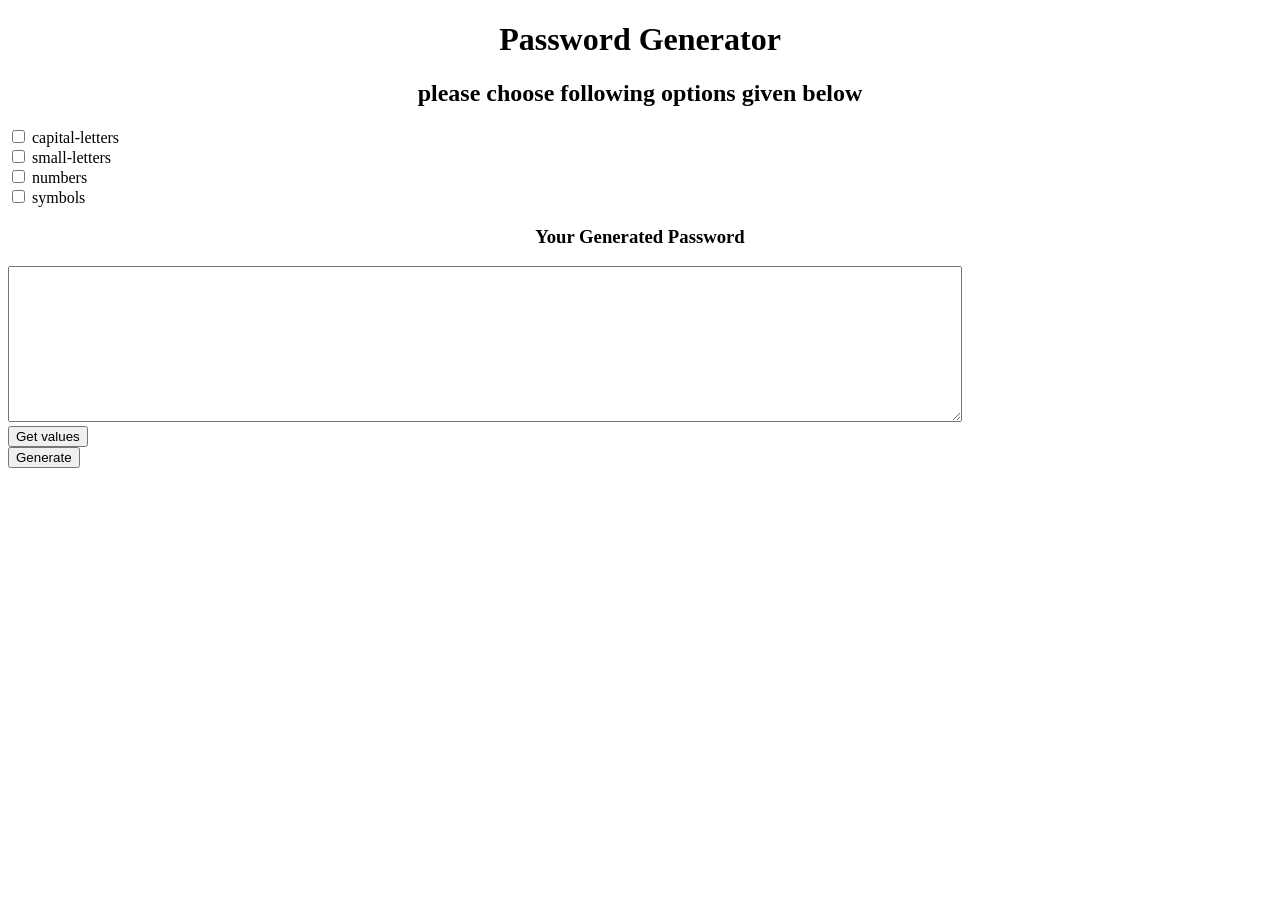
==== PasswordGenerator.html @ 746ca362 "initial commit" ====
<!DOCTYPE html>
<html lang="en">
<head>
    <meta charset="UTF-8">
    <meta name="viewport" content="width=device-width, initial-scale=1.0">
    <meta http-equiv="X-UA-Compatible" content="ie=edge">
    <title>Document</title>
    <link rel="stylesheet" href="passwordStyle.css">
   <script type="text/javascript" src="passwordScript.js"></script>
 
</head>
<body> 
    <div class="header">
        <h1>Password Generator</h1>
    </div>
    <div class="header">
        <h2>please choose following options given below</h2>
    </div>
    <div class="container">
        <input type="checkbox" class="checks" value="capital-letters" id="cb1"> capital-letters <br>

        <input type="checkbox" class="checks" value="small-letters" id="cb2"> small-letters <br>

        <input type="checkbox" class="checks" value="numbers" id="cb3"> numbers <br>

        <input type="checkbox" class="checks" value="symbols" id="cb4"> symbols <br>
    </div> 
        <div class="header">
             <h3>Your Generated Password </h3>
        </div>
    <section id="displayPassword">
        <textarea id='textArea' > </textarea> <br>
        <button type="button" class="btn" onclick="getValue();" >Get values</button> <br>
        <button type="button" class="btn" onclick="generatePass();" >Generate</button> <br>
    </section>

    
</body>
</html>
---- passwordStyle.css ----
#textArea
{
    font-size: 20px;
    align-content: center;
    height:150px;
    width:75%;
    margin-left: auto;
    margin-right: auto;
    

}
.header
{
    text-align: center;
}
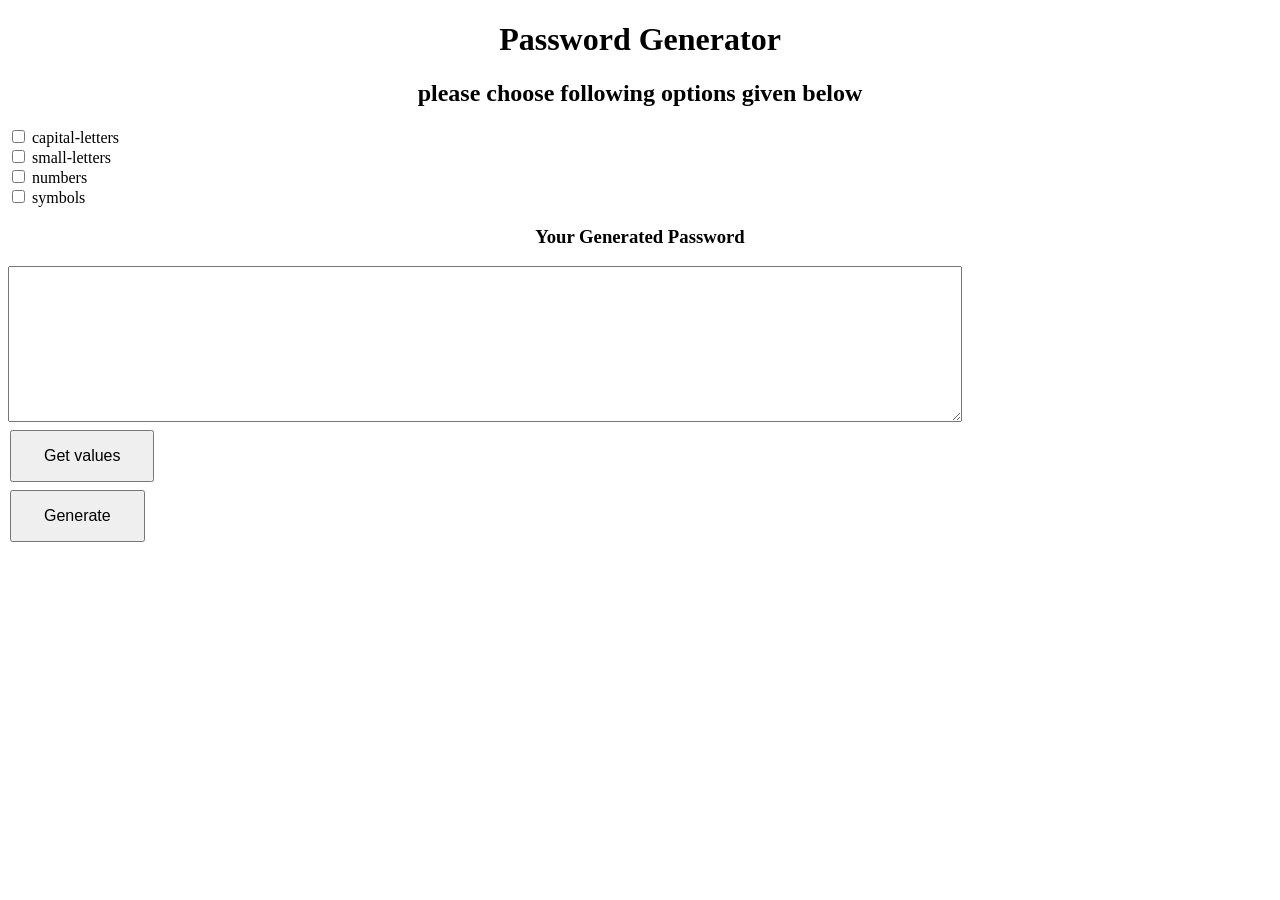
==== commit e7f5ecf2: "Title/css" ====
--- a/PasswordGenerator.html
+++ b/PasswordGenerator.html
@@ -4,7 +4,7 @@
     <meta charset="UTF-8">
     <meta name="viewport" content="width=device-width, initial-scale=1.0">
     <meta http-equiv="X-UA-Compatible" content="ie=edge">
-    <title>Document</title>
+    <title>Password Generator</title>
     <link rel="stylesheet" href="passwordStyle.css">
    <script type="text/javascript" src="passwordScript.js"></script>
  
--- a/passwordStyle.css
+++ b/passwordStyle.css
@@ -6,10 +6,16 @@
     width:75%;
     margin-left: auto;
     margin-right: auto;
-    
-
 }
 .header
 {
     text-align: center;
+}
+.btn{
+    padding: 15px 32px;
+  text-align: center;
+  text-decoration: none;
+  display: inline-block;
+  font-size: 16px;
+  margin: 4px 2px;
 }
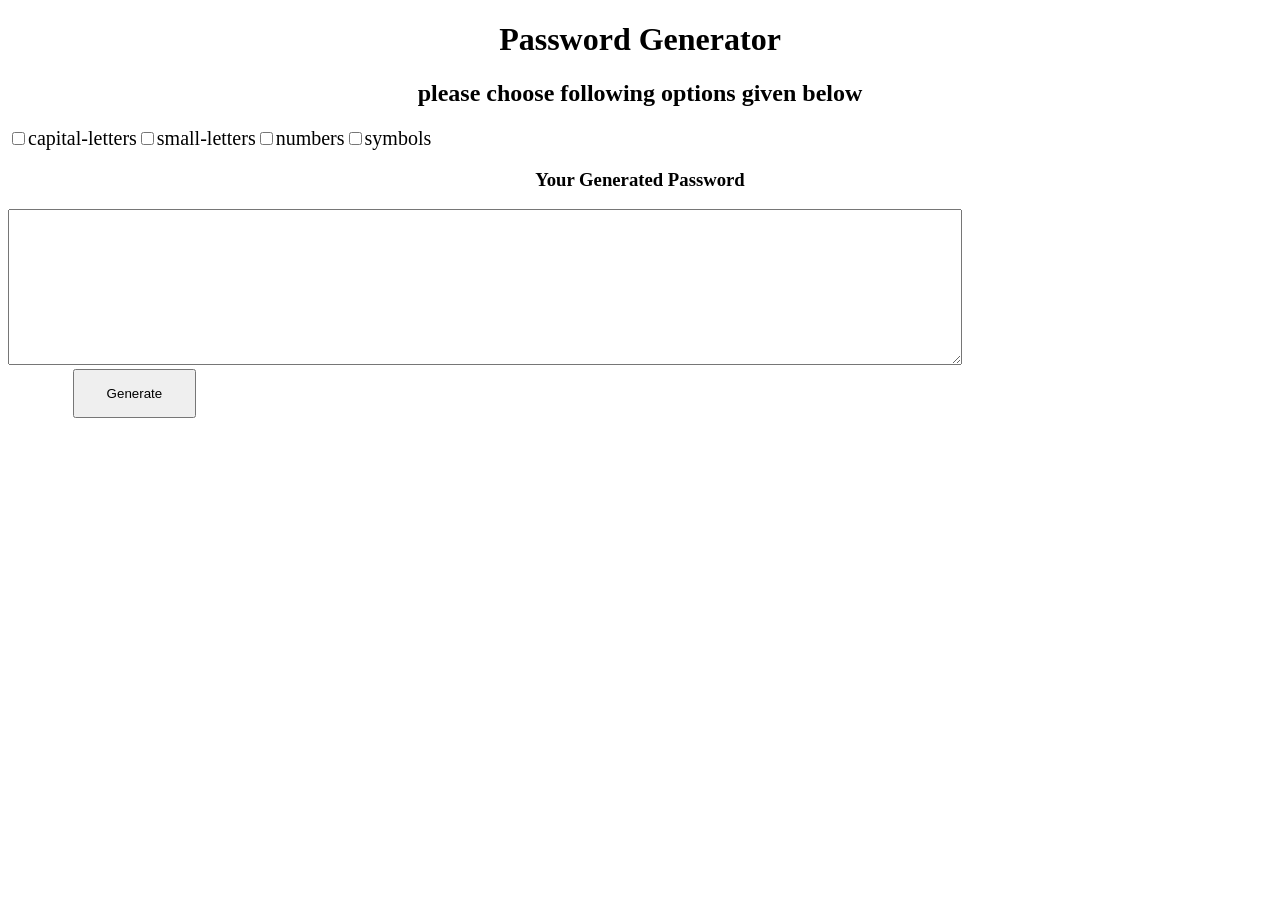
==== commit 9b6a7a9d: "css" ====
--- a/PasswordGenerator.html
+++ b/PasswordGenerator.html
@@ -4,17 +4,17 @@
     <meta charset="UTF-8">
     <meta name="viewport" content="width=device-width, initial-scale=1.0">
     <meta http-equiv="X-UA-Compatible" content="ie=edge">
-    <title>Password Generator</title>
+    <title>Password Generatorg</title>
     <link rel="stylesheet" href="passwordStyle.css">
    <script type="text/javascript" src="passwordScript.js"></script>
  
 </head>
 <body> 
     <div class="header">
-        <h1>Password Generator</h1>
+        <h1 id="h1">Password Generator</h1>
     </div>
     <div class="header">
-        <h2>please choose following options given below</h2>
+        <h2 id="h2">please choose following options given below</h2>
     </div>
     <div class="container">
         <input type="checkbox" class="checks" value="capital-letters" id="cb1"> capital-letters <br>
@@ -30,9 +30,10 @@
         </div>
     <section id="displayPassword">
         <textarea id='textArea' > </textarea> <br>
-        <button type="button" class="btn" onclick="getValue();" >Get values</button> <br>
-        <button type="button" class="btn" onclick="generatePass();" >Generate</button> <br>
     </section>
+    <div style="display: flex; flex-direction:row; width:20%; ">
+        <button type="button" class="btn" onclick="generatePass();"  >Generate</button> <br>
+    </div>
 
     
 </body>
--- a/passwordStyle.css
+++ b/passwordStyle.css
@@ -6,16 +6,26 @@
     width:75%;
     margin-left: auto;
     margin-right: auto;
+    align-content: center;
+    text-align: center;
 }
 .header
 {
     text-align: center;
+    border-block: 20px;
+    
+}
+.container{
+    display: flex;
+    flex-direction: row;
+    -ms-flex-item-align: center;
+    font-size: 20px;
 }
 .btn{
     padding: 15px 32px;
   text-align: center;
   text-decoration: none;
-  display: inline-block;
-  font-size: 16px;
-  margin: 4px 2px;
-}+    margin-left: auto;
+    margin-right: auto;
+    vertical-align: middle;
+}
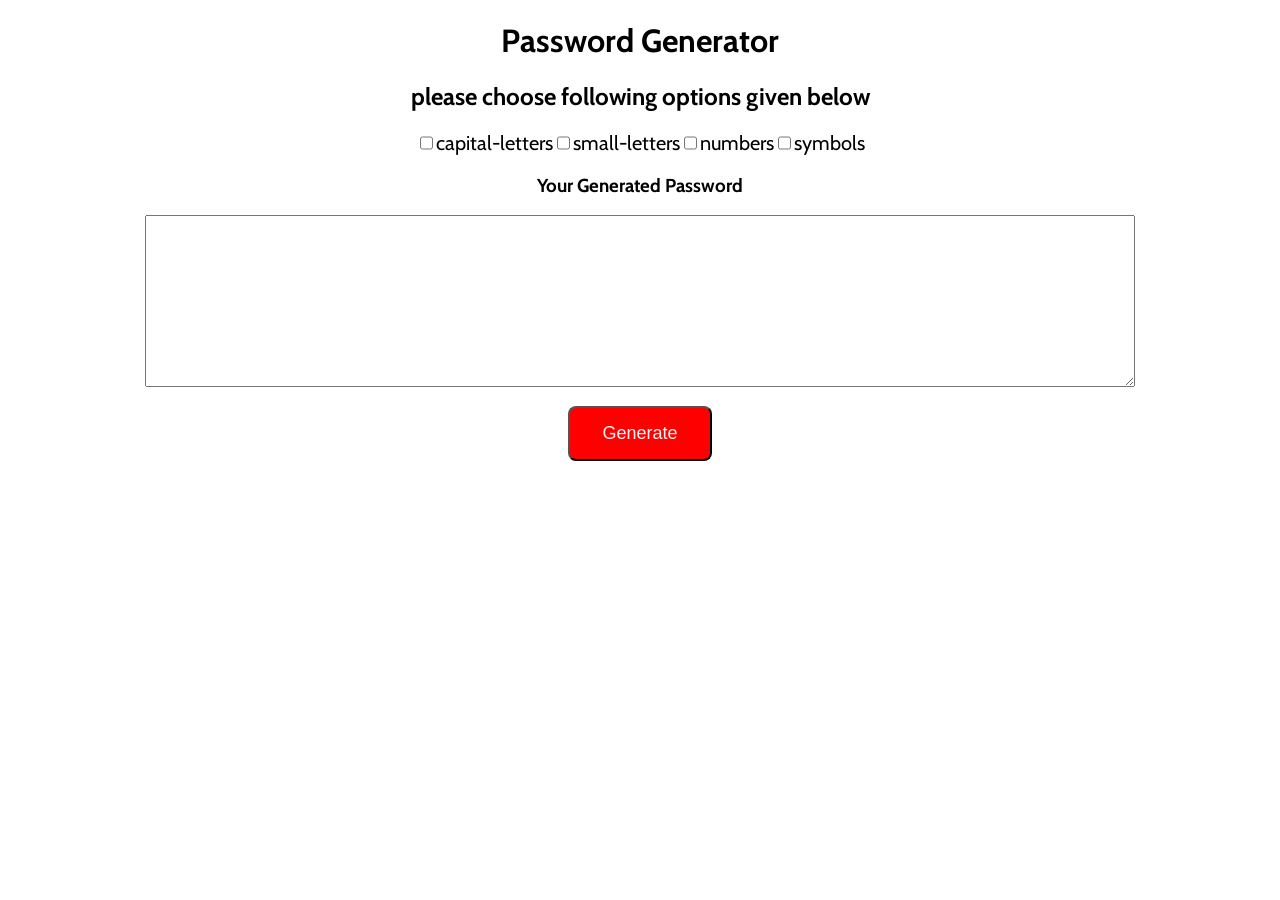
==== commit 0c081f4a: "css/logic" ====
--- a/PasswordGenerator.html
+++ b/PasswordGenerator.html
@@ -6,10 +6,11 @@
     <meta http-equiv="X-UA-Compatible" content="ie=edge">
     <title>Password Generatorg</title>
     <link rel="stylesheet" href="passwordStyle.css">
+    <link href="https://fonts.googleapis.com/css?family=Cabin&display=swap" rel="stylesheet">
    <script type="text/javascript" src="passwordScript.js"></script>
  
 </head>
-<body> 
+<body id='body'> 
     <div class="header">
         <h1 id="h1">Password Generator</h1>
     </div>
@@ -30,11 +31,10 @@
         </div>
     <section id="displayPassword">
         <textarea id='textArea' > </textarea> <br>
+        <div>
+            <button type="button" class="btn" onclick="generatePass();"  >Generate</button> <br>
+        </div>
     </section>
-    <div style="display: flex; flex-direction:row; width:20%; ">
-        <button type="button" class="btn" onclick="generatePass();"  >Generate</button> <br>
-    </div>
-
     
 </body>
 </html>
--- a/passwordStyle.css
+++ b/passwordStyle.css
@@ -1,14 +1,32 @@
+#body{
+    font-family: 'Cabin', sans-serif;
+}
+#displayPassword
+{
+    display:flex;
+    flex-direction: column;
+    align-items: center;
+    justify-content: center;
+    
+}
 #textArea
 {
     font-size: 20px;
-    align-content: center;
-    height:150px;
+    padding: 20px;
     width:75%;
-    margin-left: auto;
-    margin-right: auto;
-    align-content: center;
+    height: 130px;
+    text-align: center;    
+}
+.btn{
+    
+    padding: 15px 32px;
     text-align: center;
+    background-color: red;
+    border-radius: 8px;
+    font-size: 18px;
+    color: whitesmoke;
 }
+
 .header
 {
     text-align: center;
@@ -17,15 +35,11 @@
 }
 .container{
     display: flex;
-    flex-direction: row;
-    -ms-flex-item-align: center;
+    justify-content: center;
     font-size: 20px;
-}
-.btn{
-    padding: 15px 32px;
-  text-align: center;
-  text-decoration: none;
     margin-left: auto;
     margin-right: auto;
-    vertical-align: middle;
+    text-align: center;
+    
+   
 }
